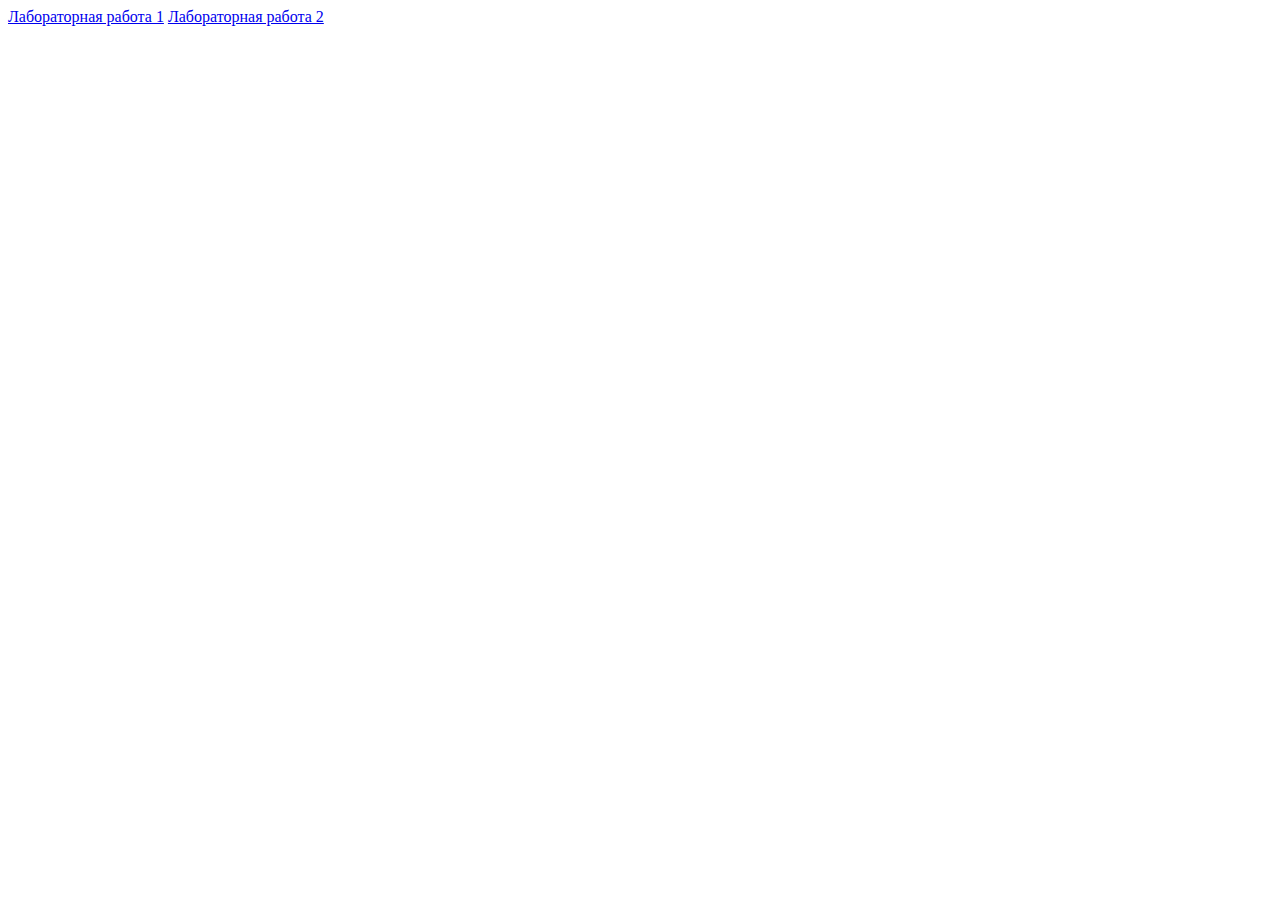
==== index.html @ 036669d9 "Update index.html" ====
<!DOCTYPE html>
<html lang="en">
<head>
    <meta charset="UTF-8">
    <meta name="viewport" content="width=device-width, initial-scale=1.0">
    <title>Document</title>
</head>
<body>
  <a href="lab1/lab1.html">Лабораторная работа 1</a> 
  <a href="lab2/lab2.html">Лабораторная работа 2</a>
</body>
</html>
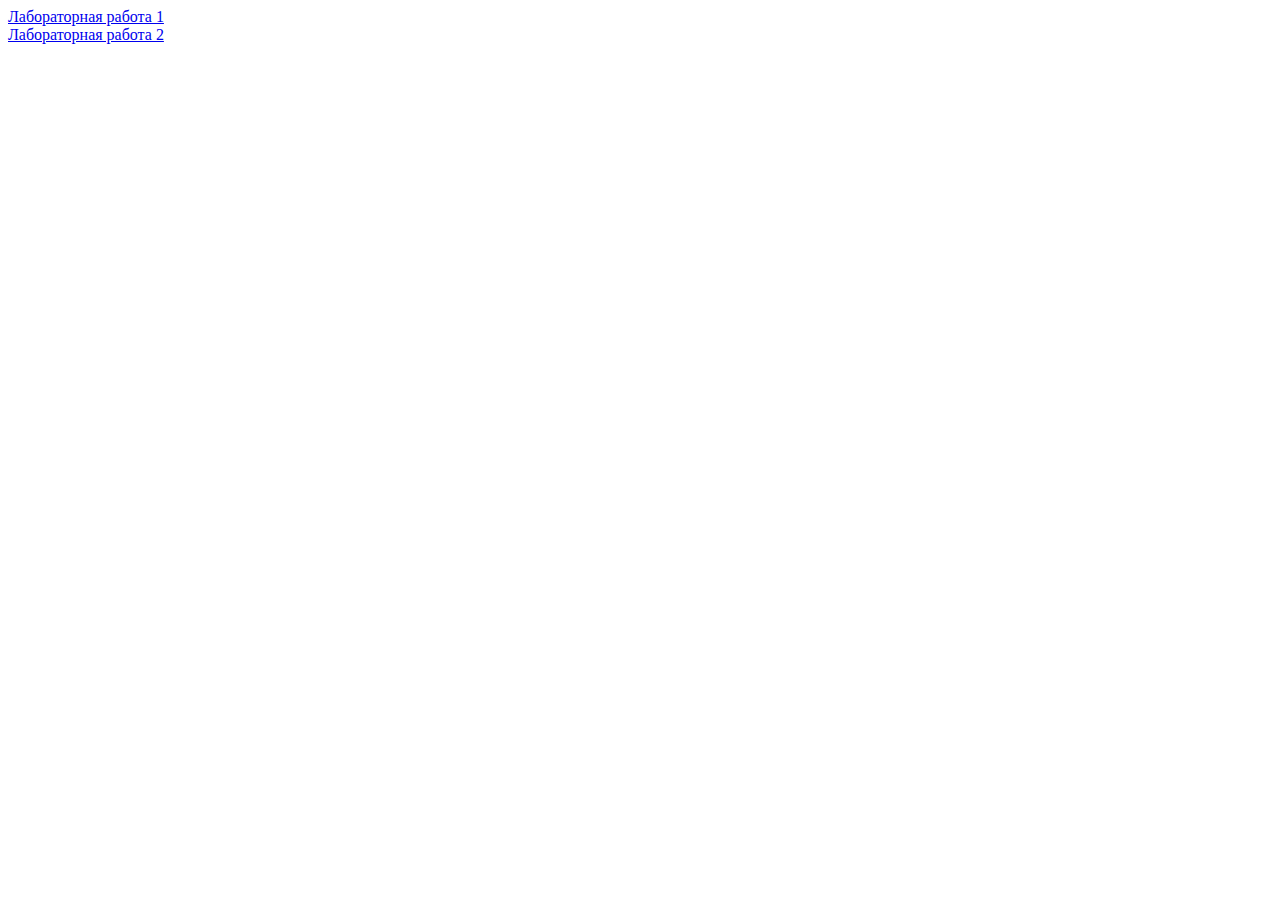
==== commit 20a90446: "Update index.html" ====
--- a/index.html
+++ b/index.html
@@ -7,6 +7,7 @@
 </head>
 <body>
   <a href="lab1/lab1.html">Лабораторная работа 1</a> 
-  <a href="lab2/lab2.html">Лабораторная работа 2</a>
+    <br>
+  <a href="lab2/lab2.html">Лабораторная работа 2</a></br>
 </body>
 </html>
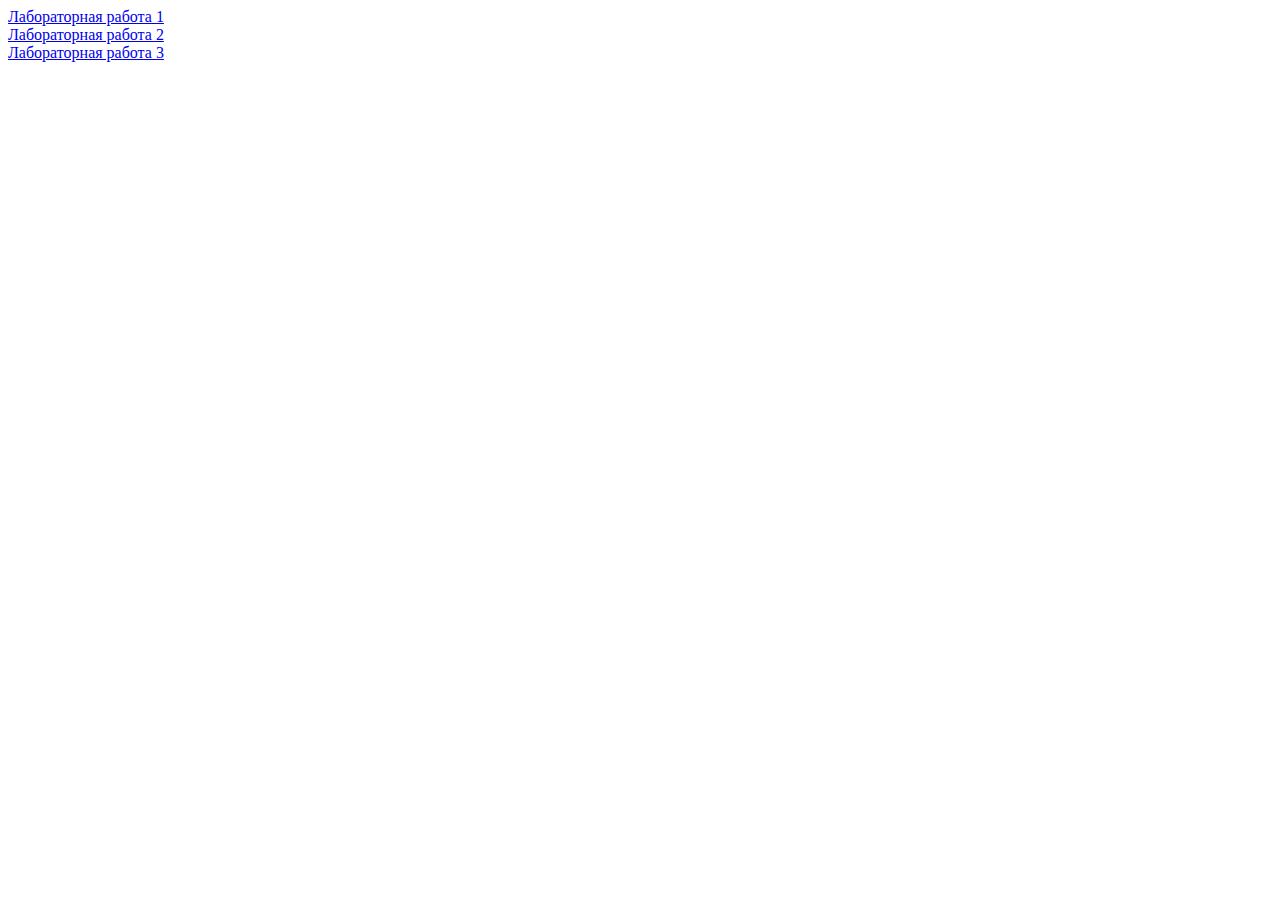
==== commit be6226f1: "Update index.html" ====
--- a/index.html
+++ b/index.html
@@ -8,6 +8,8 @@
 <body>
   <a href="lab1/lab1.html">Лабораторная работа 1</a> 
     <br>
-  <a href="lab2/lab2.html">Лабораторная работа 2</a></br>
+  <a href="lab2/lab2.html">Лабораторная работа 2</a>
+    <br>
+  <a href="lab2/lab3.html">Лабораторная работа 3</a>
 </body>
 </html>
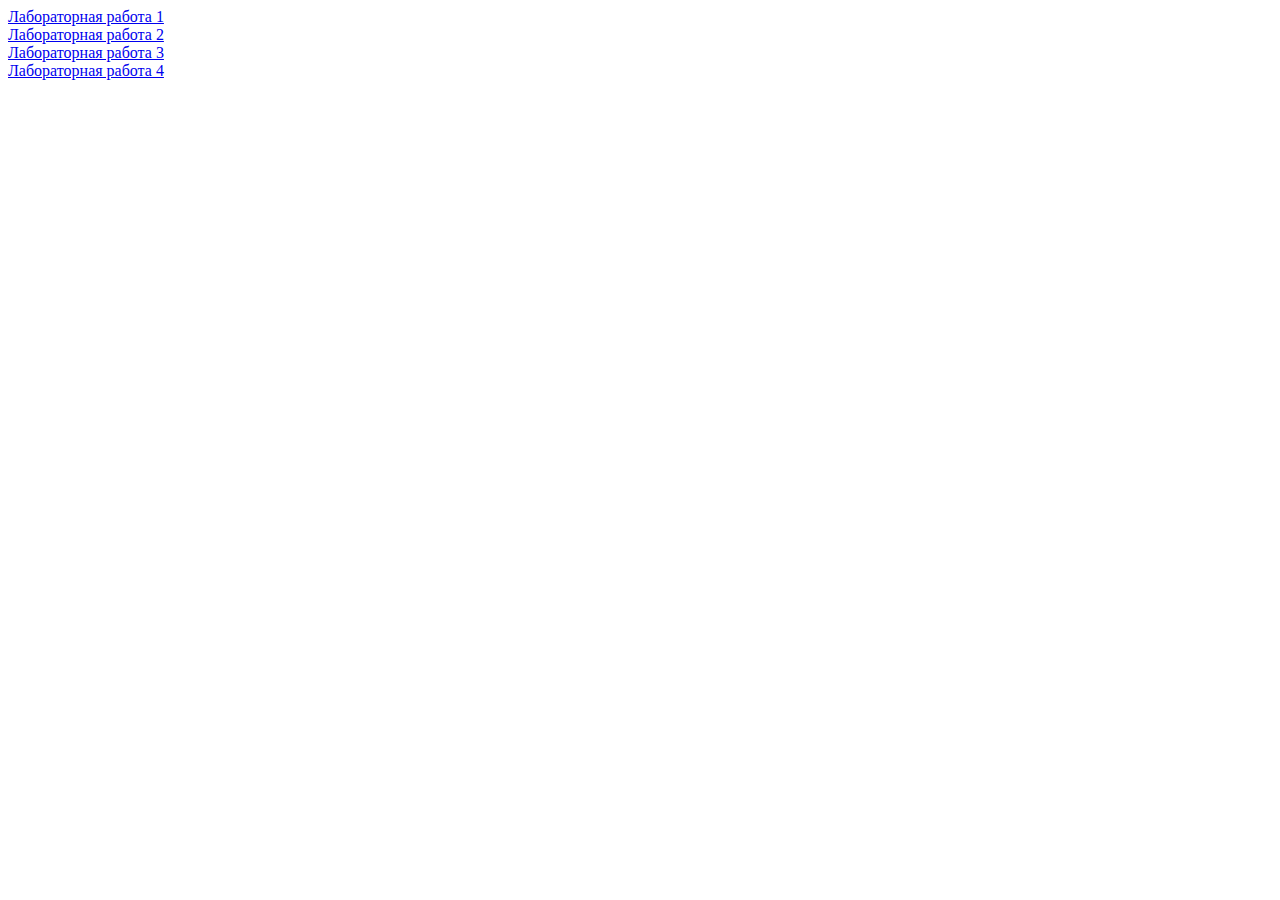
==== commit 49844f4e: "Update index.html" ====
--- a/index.html
+++ b/index.html
@@ -11,5 +11,7 @@
   <a href="lab2/lab2.html">Лабораторная работа 2</a>
     <br>
   <a href="lab2/lab3.html">Лабораторная работа 3</a>
+     <br>
+  <a href="lab2/lab4.html">Лабораторная работа 4</a>
 </body>
 </html>
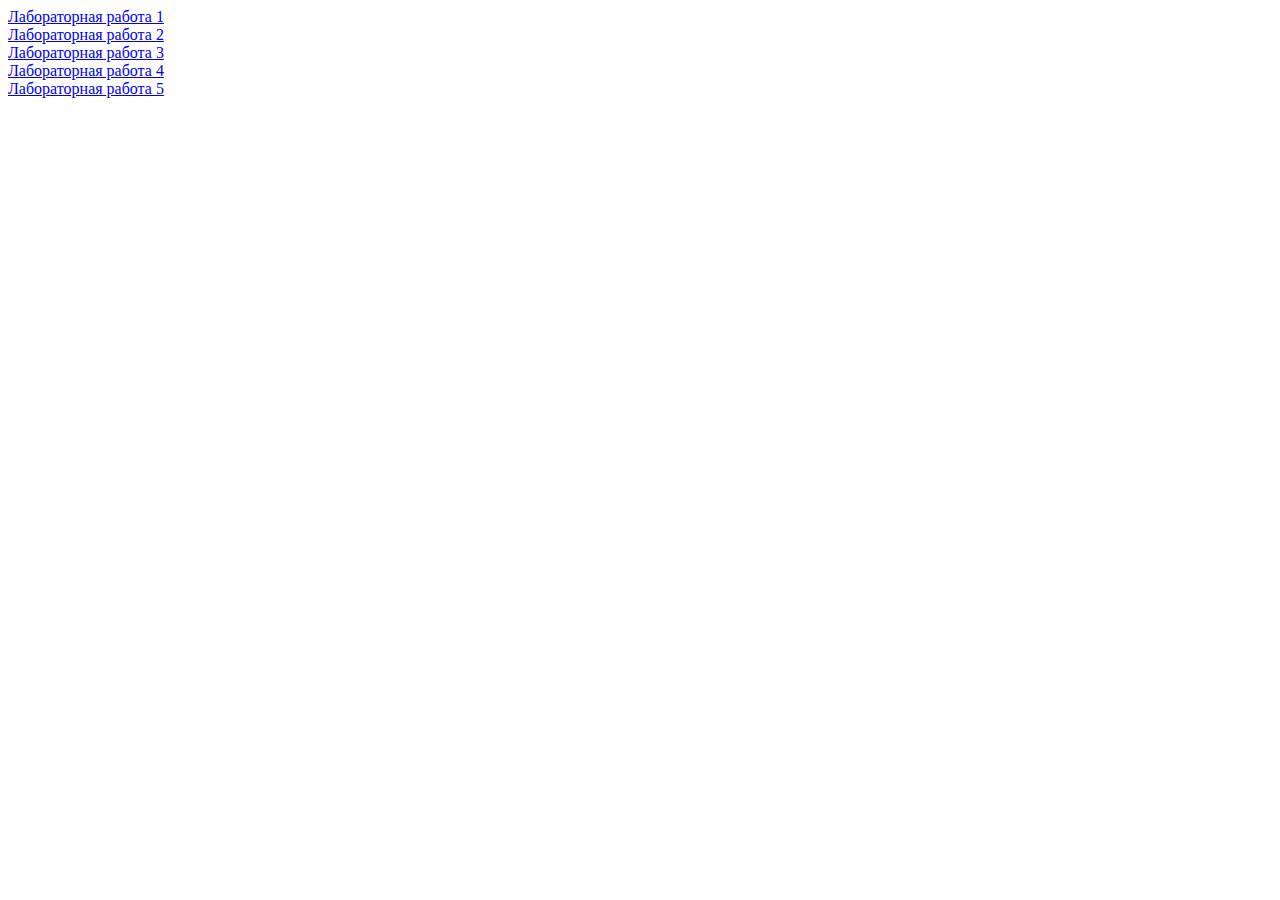
==== commit bc5a2fb6: "Update index.html" ====
--- a/index.html
+++ b/index.html
@@ -10,8 +10,10 @@
     <br>
   <a href="lab2/lab2.html">Лабораторная работа 2</a>
     <br>
-  <a href="lab2/lab3.html">Лабораторная работа 3</a>
+  <a href="lab3/lab3.html">Лабораторная работа 3</a>
      <br>
-  <a href="lab2/lab4.html">Лабораторная работа 4</a>
+  <a href="lab4/lab4.html">Лабораторная работа 4</a>
+     <br>
+     <a href="lab5/lab5.html">Лабораторная работа 5</a>
 </body>
 </html>
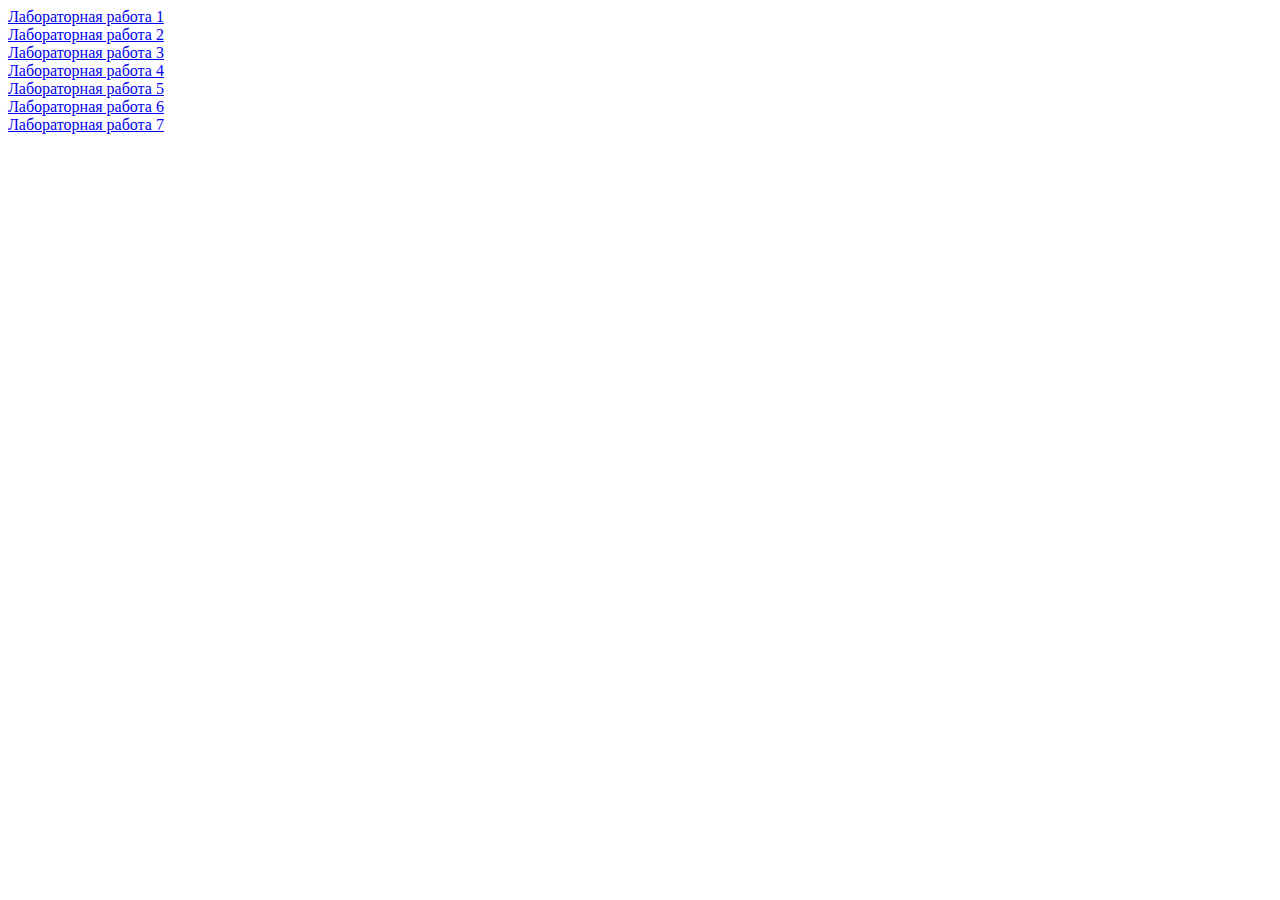
==== commit c95b2701: "Update index.html" ====
--- a/index.html
+++ b/index.html
@@ -15,5 +15,9 @@
   <a href="lab4/lab4.html">Лабораторная работа 4</a>
      <br>
      <a href="lab5/lab5.html">Лабораторная работа 5</a>
+    <br>
+    <a href="lab6/lab6.html">Лабораторная работа 6</a>
+    <br>
+    <a href="lab7/lab7.html">Лабораторная работа 7</a>
 </body>
 </html>
